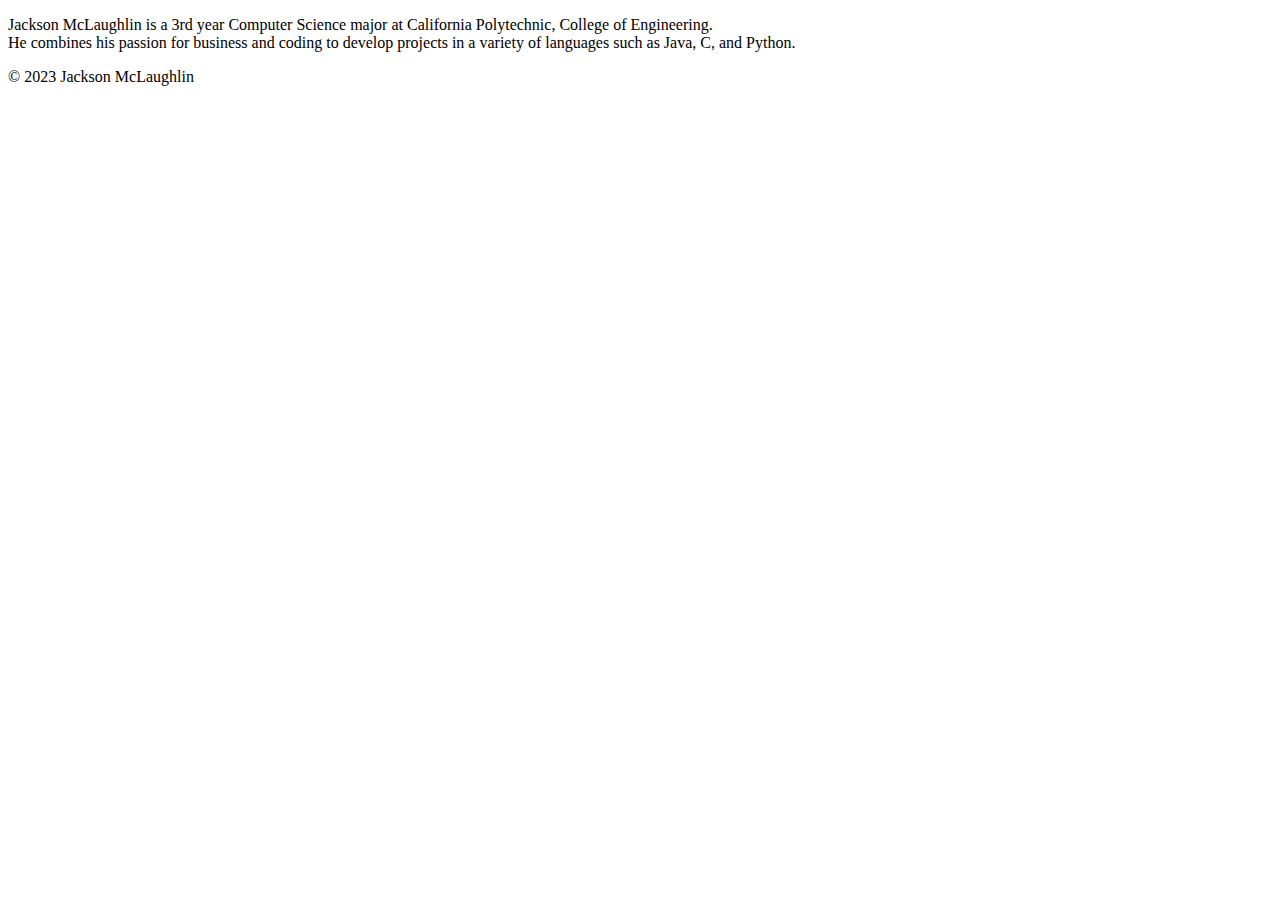
==== index.html @ bedd575d "feat: added main text" ====
<!DOCTYPE html>
<html>
  <head>
    <title>Index</title>
  </head>

  <body>
    <nav></nav>
    <main>
      <p>
        Jackson McLaughlin is a 3rd year Computer Science major at California
        Polytechnic, College of Engineering.<br />He combines his passion for
        business and coding to develop projects in a variety of languages such
        as Java, C, and Python.
      </p>
    </main>
    <footer>© 2023 Jackson McLaughlin</footer>
  </body>
</html>
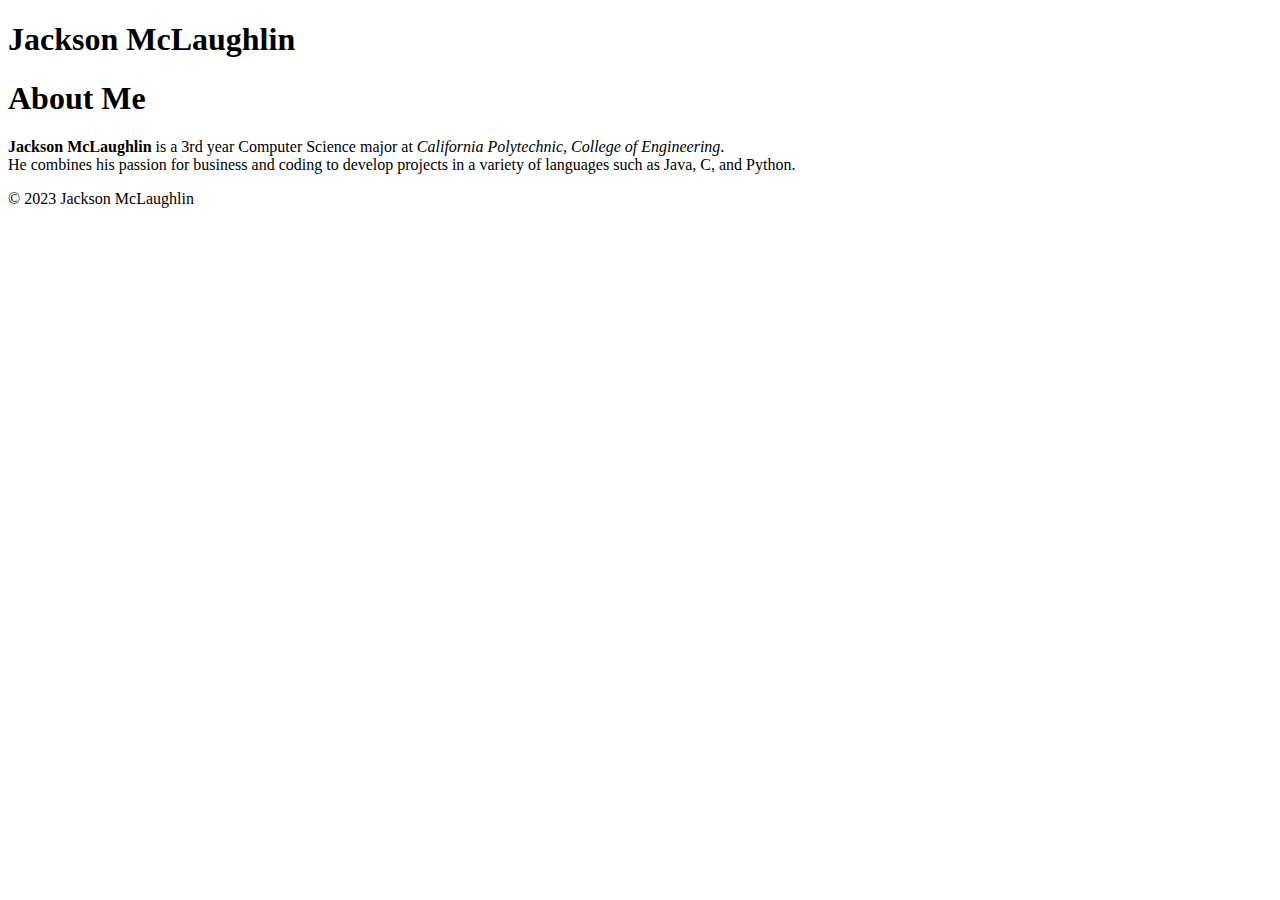
==== commit 0a896f7f: "feat: added classes" ====
--- a/index.html
+++ b/index.html
@@ -5,15 +5,24 @@
   </head>
 
   <body>
-    <nav></nav>
+    <nav class="navbar">
+      <h1 class="logo">Jackson McLaughlin</h1>
+    </nav>
     <main>
-      <p>
-        Jackson McLaughlin is a 3rd year Computer Science major at California
-        Polytechnic, College of Engineering.<br />He combines his passion for
-        business and coding to develop projects in a variety of languages such
-        as Java, C, and Python.
-      </p>
+      <div class="about">
+        <div class="about-image"></div>
+        <div class="about-text">
+          <h1 class="page-title">About Me</h1>
+          <p>
+            <strong>Jackson McLaughlin</strong> is a 3rd year Computer Science
+            major at
+            <em>California Polytechnic, College of Engineering</em>.<br />He
+            combines his passion for business and coding to develop projects in
+            a variety of languages such as Java, C, and Python.
+          </p>
+        </div>
+      </div>
     </main>
-    <footer>© 2023 Jackson McLaughlin</footer>
+    <footer class="footer">© 2023 Jackson McLaughlin</footer>
   </body>
 </html>
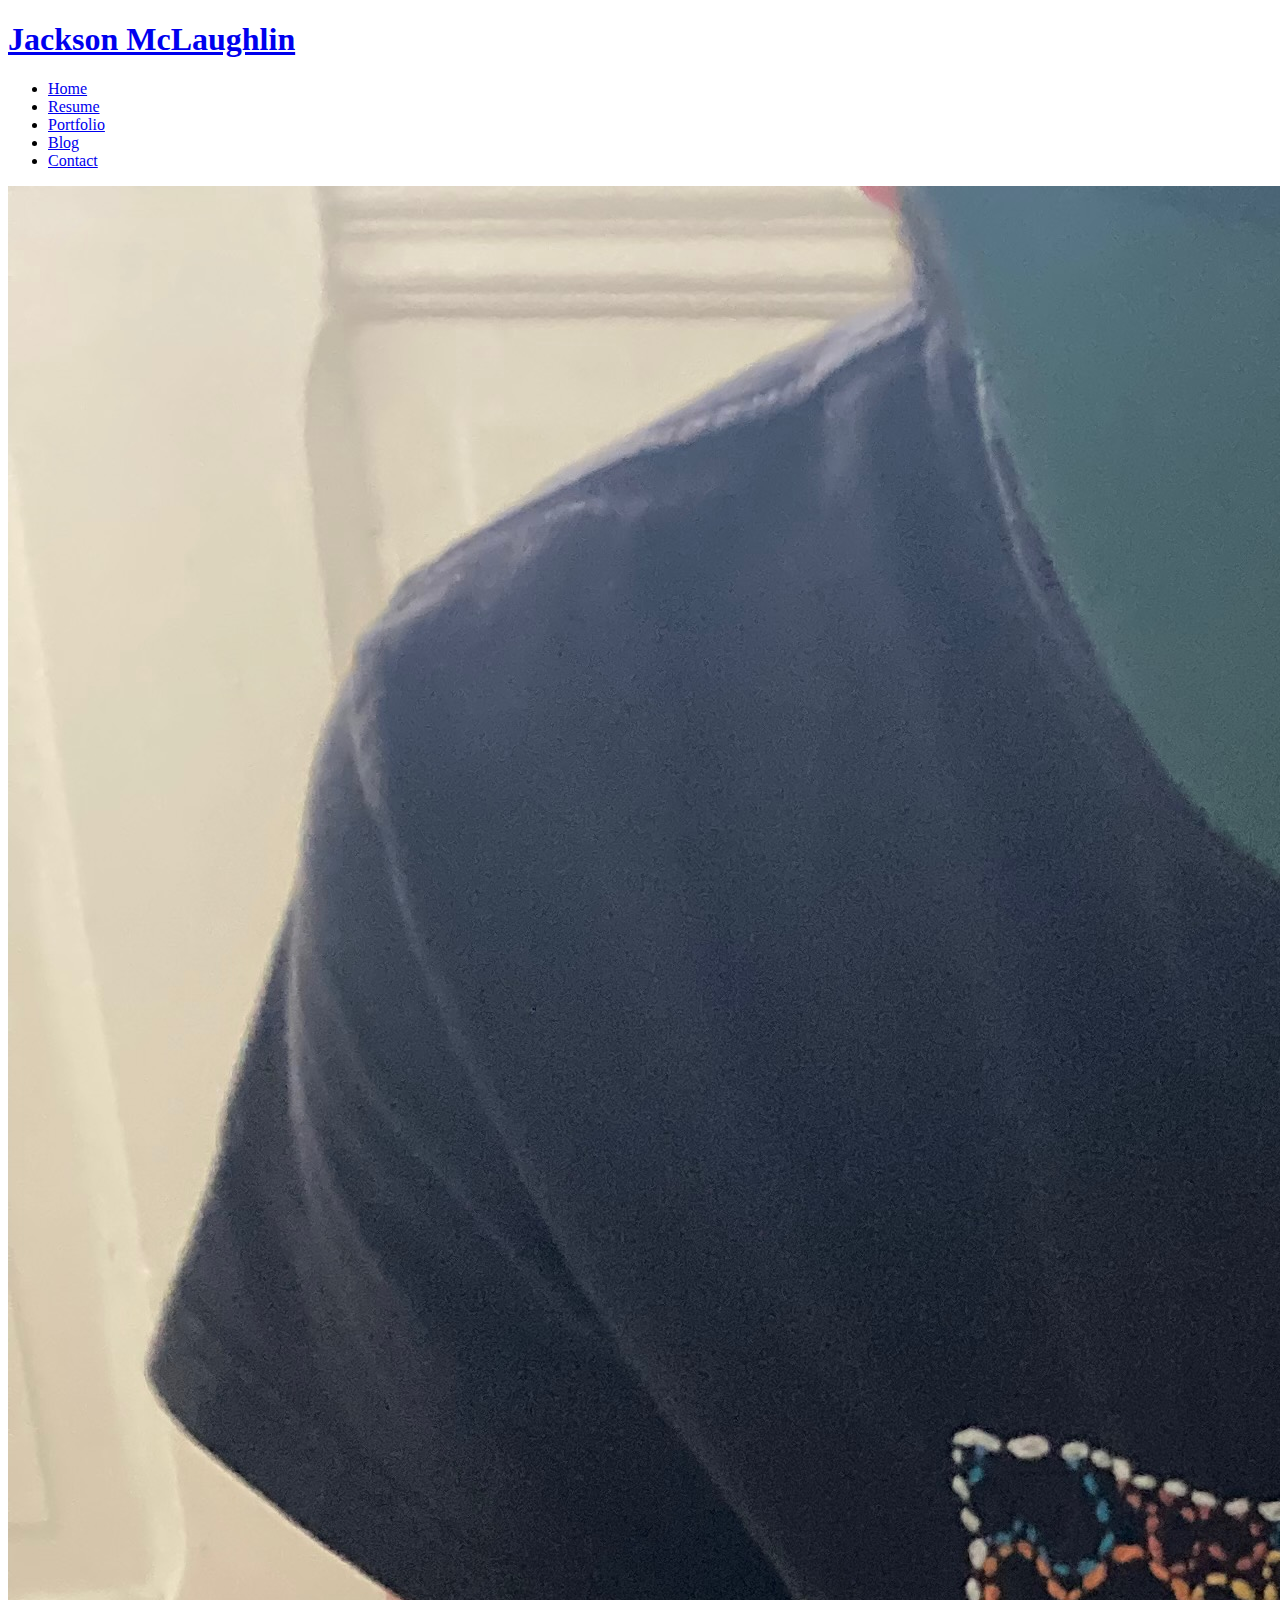
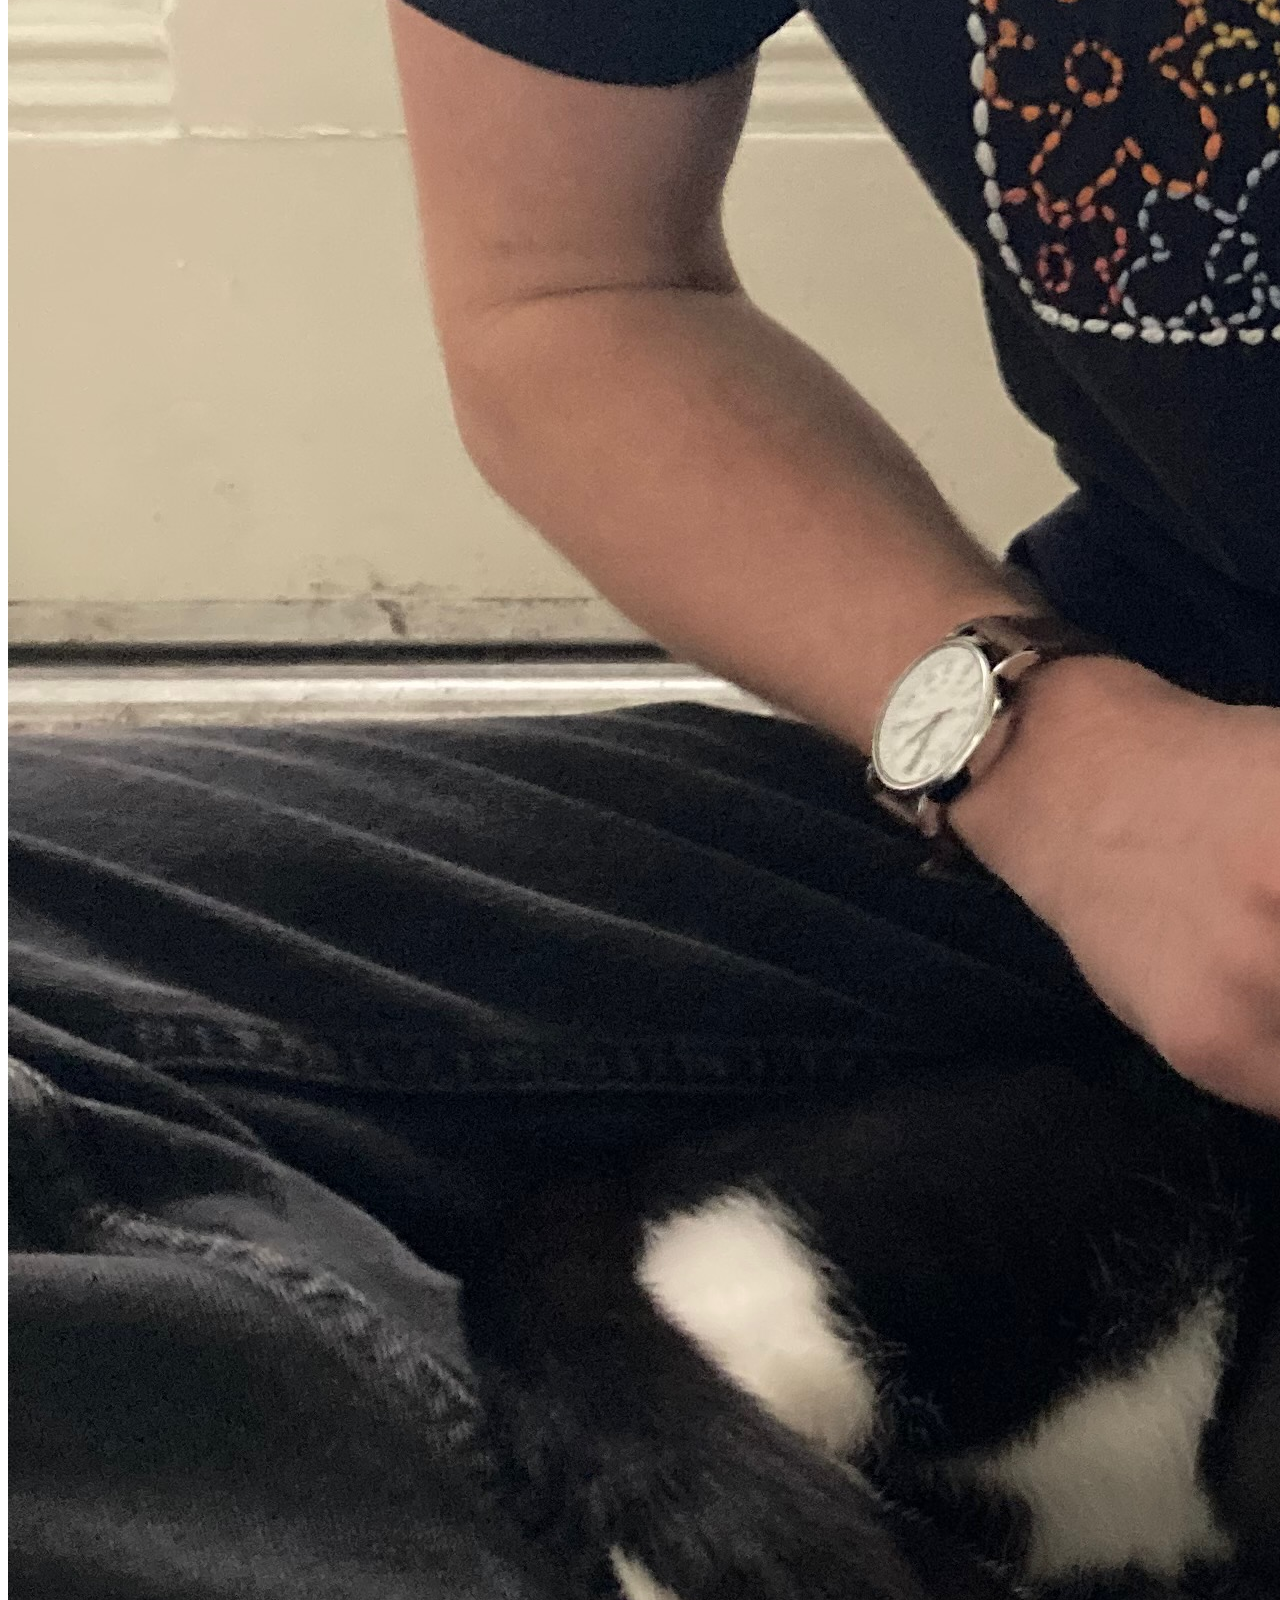
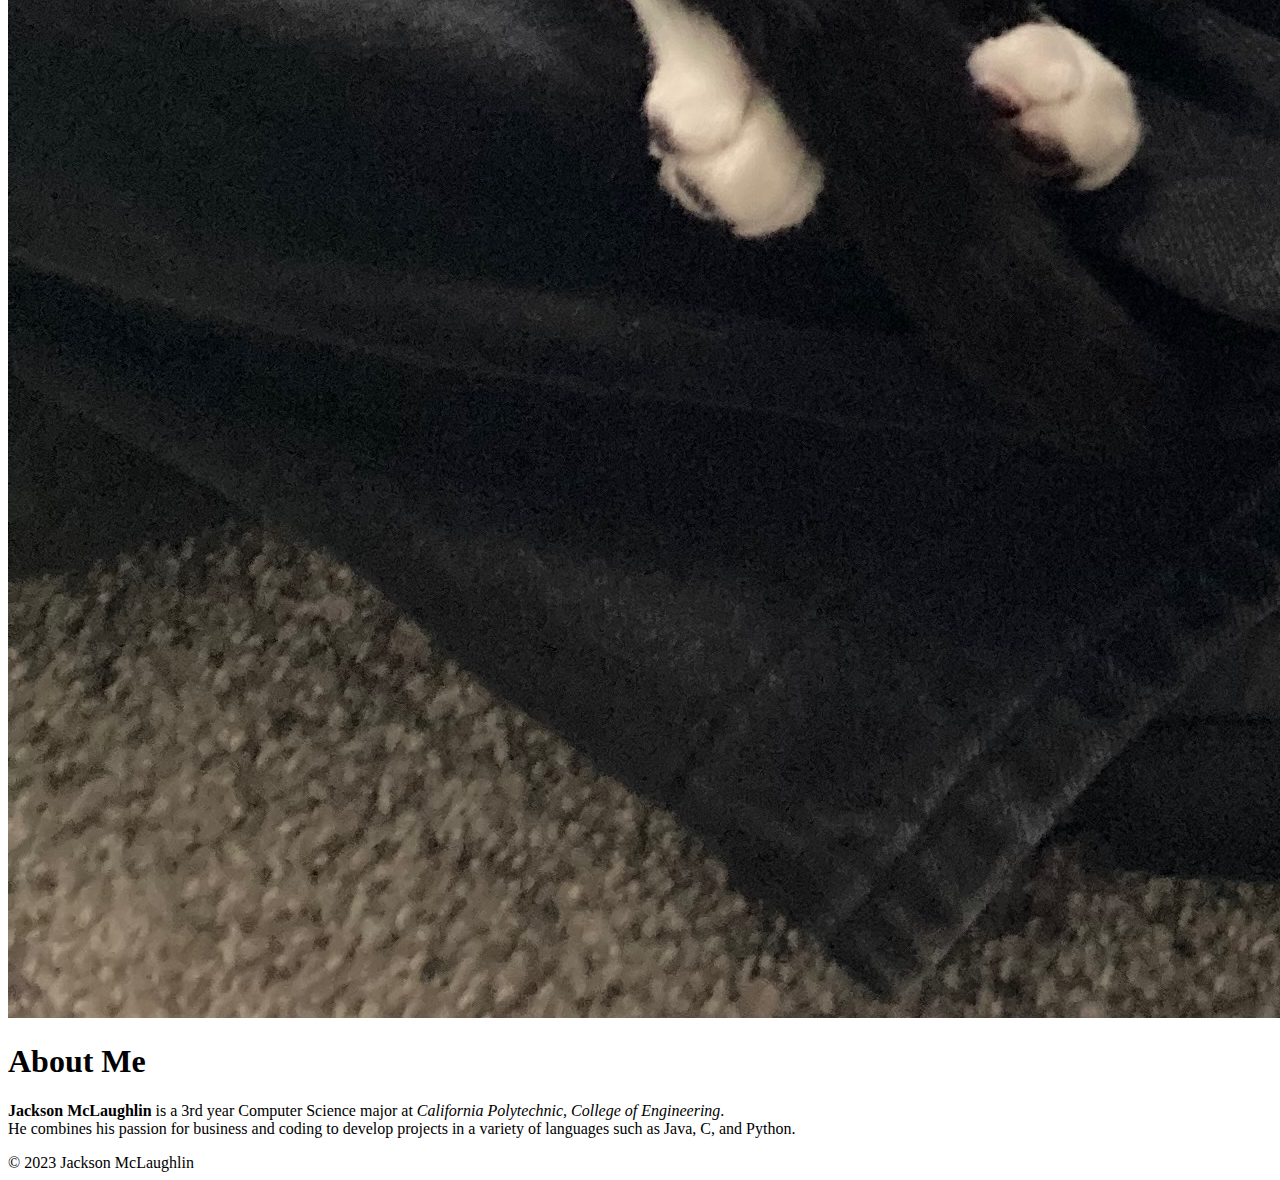
==== commit 3bc9f48e: "feat: linked pages" ====
--- a/index.html
+++ b/index.html
@@ -6,11 +6,22 @@
 
   <body>
     <nav class="navbar">
-      <h1 class="logo">Jackson McLaughlin</h1>
+      <h1 class="logo"><a href="index.html">Jackson McLaughlin</a></h1>
+
+      <ul class="nav-list">
+        <li><a href="index.html">Home</a></li>
+        <li><a href="resume.html">Resume</a></li>
+        <li><a href="portfolio.html">Portfolio</a></li>
+        <li><a href="blog.html">Blog</a></li>
+        <li><a href="contact.html">Contact</a></li>
+      </ul>
     </nav>
+
     <main>
       <div class="about">
-        <div class="about-image"></div>
+        <div class="about-image">
+            <img src="cat.jpeg" alt="Picture of me with a cat">
+        </div>
         <div class="about-text">
           <h1 class="page-title">About Me</h1>
           <p>
@@ -23,6 +34,7 @@
         </div>
       </div>
     </main>
+
     <footer class="footer">© 2023 Jackson McLaughlin</footer>
   </body>
 </html>
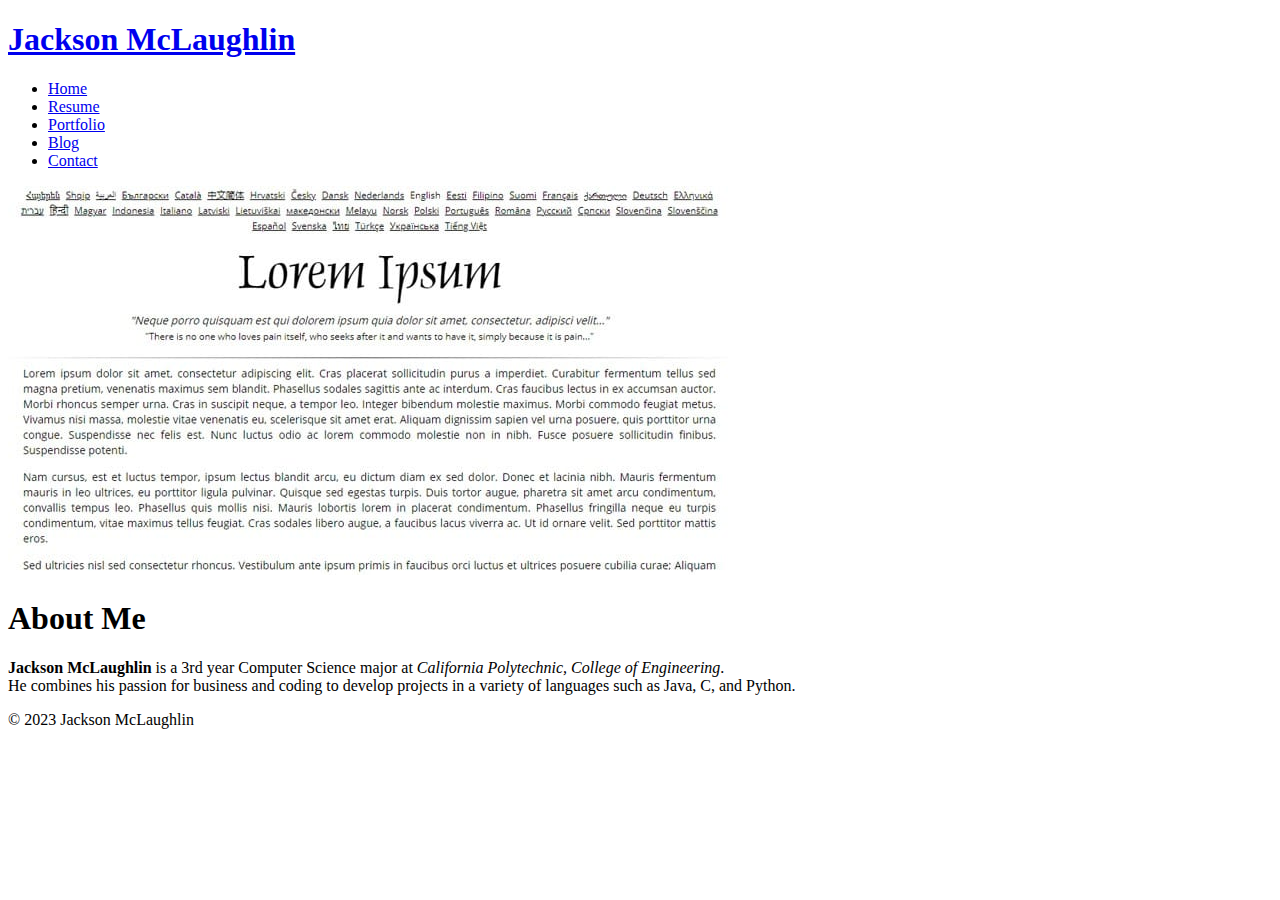
==== commit e2e0956d: "feat: added image to portfolio/modified index image" ====
--- a/index.html
+++ b/index.html
@@ -20,7 +20,7 @@
     <main>
       <div class="about">
         <div class="about-image">
-            <img src="cat.jpeg" alt="Picture of me with a cat">
+            <img src="lorem_ipsum.jpeg" alt="Filler image" width="720" height="389 ">
         </div>
         <div class="about-text">
           <h1 class="page-title">About Me</h1>
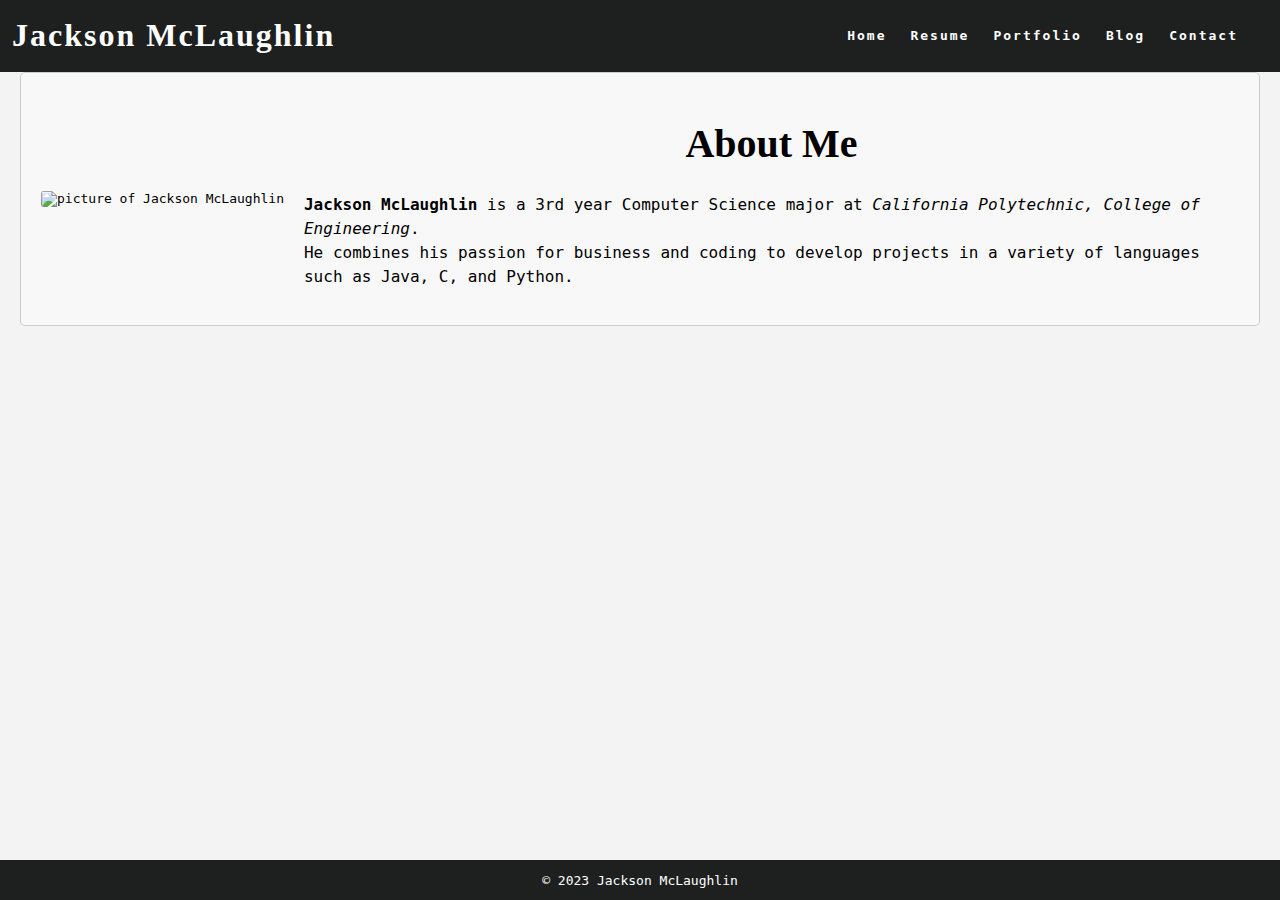
==== commit d6933387: "feat: added imgs" ====
--- a/index.html
+++ b/index.html
@@ -2,6 +2,7 @@
 <html>
   <head>
     <title>Index</title>
+    <link rel="stylesheet" href="styles.css"/>
   </head>
 
   <body>
@@ -20,7 +21,12 @@
     <main>
       <div class="about">
         <div class="about-image">
-            <img src="lorem_ipsum.jpeg" alt="Filler image" width="720" height="389 ">
+          <img
+            src="headshot.jpg"
+            alt="picture of Jackson McLaughlin"
+            width=auto
+            height=400
+          />
         </div>
         <div class="about-text">
           <h1 class="page-title">About Me</h1>
--- a/styles.css
+++ b/styles.css
@@ -0,0 +1,269 @@
+:root {
+  /* variables */
+  --cg-black: rgb(30, 32, 32);
+  --cg-blue: rgb(36, 94, 255);
+  --cg-grey: rgb(243, 243, 243);
+  --cg-white: rgb(255, 255, 255);
+}
+
+html {
+  height: 100%;
+}
+
+body {
+  background: var(--cg-grey);
+  position: relative;
+  min-height: 100vh;
+  padding: 0;
+  margin: 0;
+  font-family: monospace;
+}
+
+/* CSS for navigation */
+
+.navbar {
+  position: -webkit-sticky;
+  position: sticky;
+  top: 0;
+  width: 100%;
+  height: 7%;
+  z-index: 10;
+
+  display: flex;
+  justify-content: space-between;
+  align-items: center;
+  text-align: center;
+
+  background-color: var(--cg-black);
+  color: var(--cg-white);
+  padding: 0px 0px;
+
+  /* Debug border */
+  /* border: solid red; */
+}
+
+.nav-list {
+  display: flex;
+  flex-direction: row;
+  position: relative;
+  right: 30px;
+  list-style: none;
+
+  /* Debug border */
+  /* border: solid blue; */
+}
+
+.navbar a {
+  color: var(--cg-white);
+  font-weight: bold;
+  margin: 0 12px;
+  text-decoration: none;
+  letter-spacing: 2px;
+
+  font-family: monospace;
+}
+
+.navbar a:hover {
+  font-size: 130%;
+  text-decoration: none;
+}
+
+.navbar a:active {
+  color: var(--cg-blue);
+}
+
+.logo a {
+  font-family: Georgia;
+}
+
+.logo a:hover {
+  font-size: 100%;
+  text-decoration: None;
+}
+
+.logo a:active {
+  color: var(--cg-white);
+}
+
+main {
+  padding: 0 20px 40px 20px;
+  display: flex;
+  flex-direction: column;
+  justify-content: center;
+  align-items: center;
+}
+
+.page-title {
+  display: flex;
+  justify-content: center;
+  font-size: 40px;
+  font-family: Georgia;
+}
+
+/* CSS for portfolio grid */
+
+.project {
+  display: flex;
+  flex-direction: row;
+  max-width: 100%;
+  margin: 1em 0 2em 0;
+
+  /* Debug border */
+  /* border: 2px solid blue; */
+}
+
+.item-link {
+  width: 70%;
+
+  /* Debug border */
+  /* border: 2px solid red; */
+}
+
+.project-image {
+  object-fit: cover;
+  width: 100%;
+  height: 500px;
+  flex-basis: 50px;
+  flex-grow: 2;
+
+  /* Debug border */
+  /* border: 2px solid black; */
+}
+
+.project-details {
+  display: flex;
+  background-color: var(--cg-white);
+  width: 30%;
+  height: 500px;
+  flex-shrink: 1;
+  padding: 0 20px;
+  margin: 0px;
+  line-height: 1.5;
+  overflow: scroll;
+
+  flex-direction: column;
+  text-align: center;
+  justify-content: center;
+
+  /* Debug border */
+  /* border: 2px solid green; */
+}
+
+.project-details a {
+  color: var(--cg-black);
+  text-decoration: none;
+  font-weight: bold;
+  letter-spacing: 1px;
+}
+
+.project-details a:hover {
+  color: var(--cg-blue);
+  text-decoration: underline;
+}
+
+.project-details {
+  font-weight: lighter;
+}
+
+.project-name {
+  font-weight: bold;
+  font-size: 20px;
+}
+
+/* CSS for home page */
+
+.about {
+  display: flex;
+  align-items: center;
+  justify-content: space-between;
+  padding: 20px;
+  background-color: #f8f8f8;
+  border: 1px solid #ccc;
+  border-radius: 5px;
+  /* box-shadow: 0 0 10px rgba(0, 0, 0, 0.1); */
+}
+
+.about-image img {
+  
+  border-radius: 3px;
+  /* box-shadow: 0 0 10px rgba(0, 0, 0, 0.2); */
+}
+
+.about-text {
+  flex: 1;
+  margin-left: 20px;
+}
+
+.about-text h2 {
+  font-size: 24px;
+  margin-bottom: 10px;
+}
+
+.about-text p {
+  font-size: 16px;
+  line-height: 1.5;
+}
+
+/* CSS for resume page */
+
+.button {
+  background-color: var(--cg-black);
+  border: none;
+  color: var(--cg-white);
+
+  font-family: monospace;
+
+  padding: 5px 7px;
+  text-align: center;
+
+  border-radius: 2px;
+}
+
+.button:hover {
+  background-color: var(--cg-blue);
+}
+
+.resume h2 {
+  font-family: Georgia;
+}
+
+/* CSS for contact form */
+
+label {
+  display: block;
+  margin-bottom: 8px;
+  font-family: Georgia;
+  font-weight: bold;
+}
+
+input[type="text"],
+input[type="email"],
+textarea {
+  width: 100%;
+  padding: 10px;
+  margin-bottom: 15px;
+  border: 1px solid #ccc;
+  border-radius: 4px;
+  font-size: 16px;
+  resize: none;
+}
+
+/* Add some spacing to the form */
+form {
+  width: 500px;
+  margin: 0 auto;
+}
+
+/* CSS for footer */
+
+.footer {
+  display: flex;
+  justify-content: center;
+  align-items: center;
+  background-color: var(--cg-black);
+  color: var(--cg-white);
+  position: absolute;
+  bottom: 0;
+  width: 100%;
+  height: 2.5rem;
+}
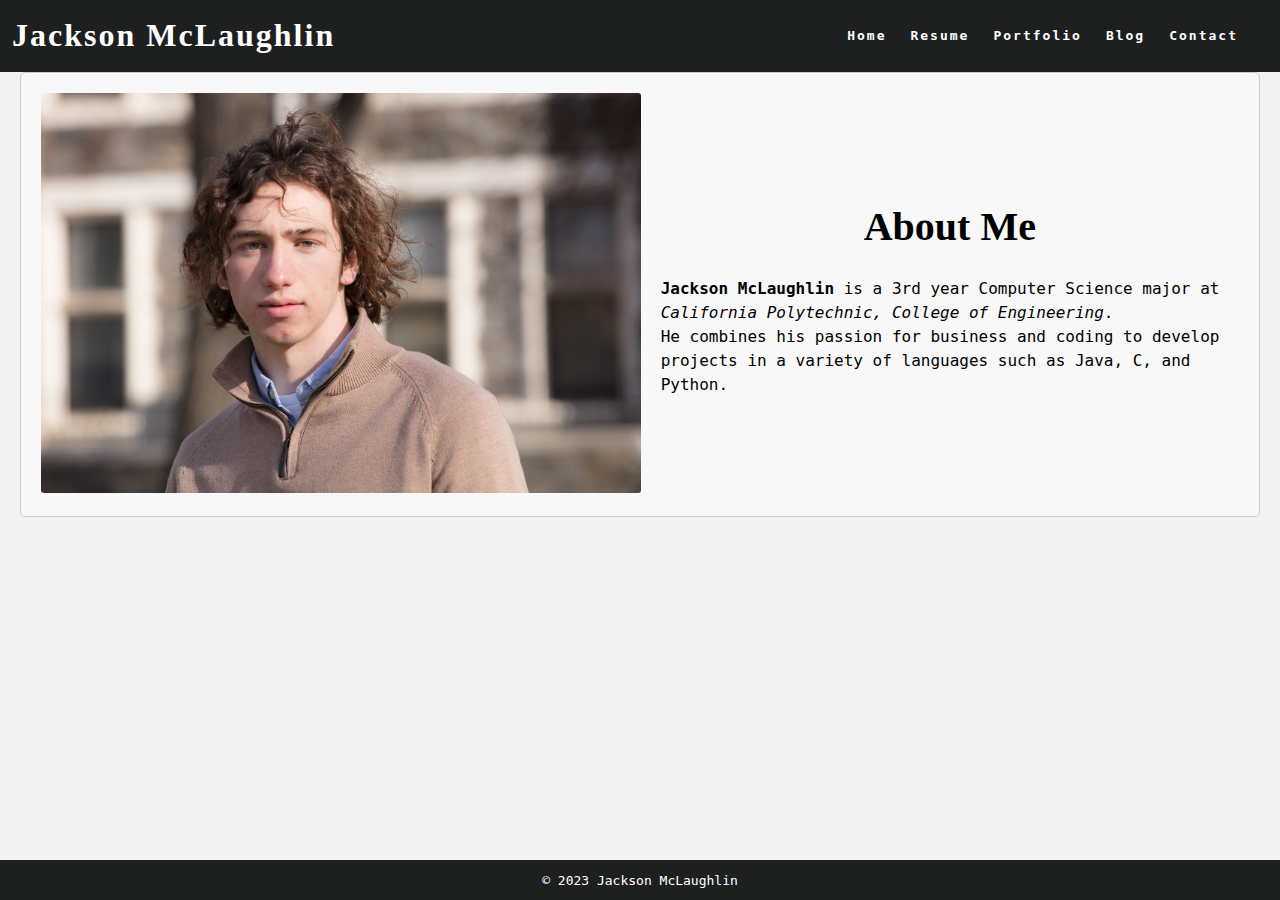
==== commit daab271b: "feat: fixed home image" ====
--- a/index.html
+++ b/index.html
@@ -2,7 +2,7 @@
 <html>
   <head>
     <title>Index</title>
-    <link rel="stylesheet" href="styles.css"/>
+    <link rel="stylesheet" href="styles.css" />
   </head>
 
   <body>
@@ -22,10 +22,10 @@
       <div class="about">
         <div class="about-image">
           <img
-            src="headshot.jpg"
+            src="Headshot.jpg"
             alt="picture of Jackson McLaughlin"
-            width=auto
-            height=400
+            width="auto"
+            height="400"
           />
         </div>
         <div class="about-text">
--- a/styles.css
+++ b/styles.css
@@ -170,6 +170,11 @@
   font-size: 20px;
 }
 
+.project-image img {
+  max-width: 300px;
+  border-radius: 3px;
+  /* box-shadow: 0 0 10px rgba(0, 0, 0, 0.2); */
+}
 /* CSS for home page */
 
 .about {
@@ -184,7 +189,6 @@
 }
 
 .about-image img {
-  
   border-radius: 3px;
   /* box-shadow: 0 0 10px rgba(0, 0, 0, 0.2); */
 }
